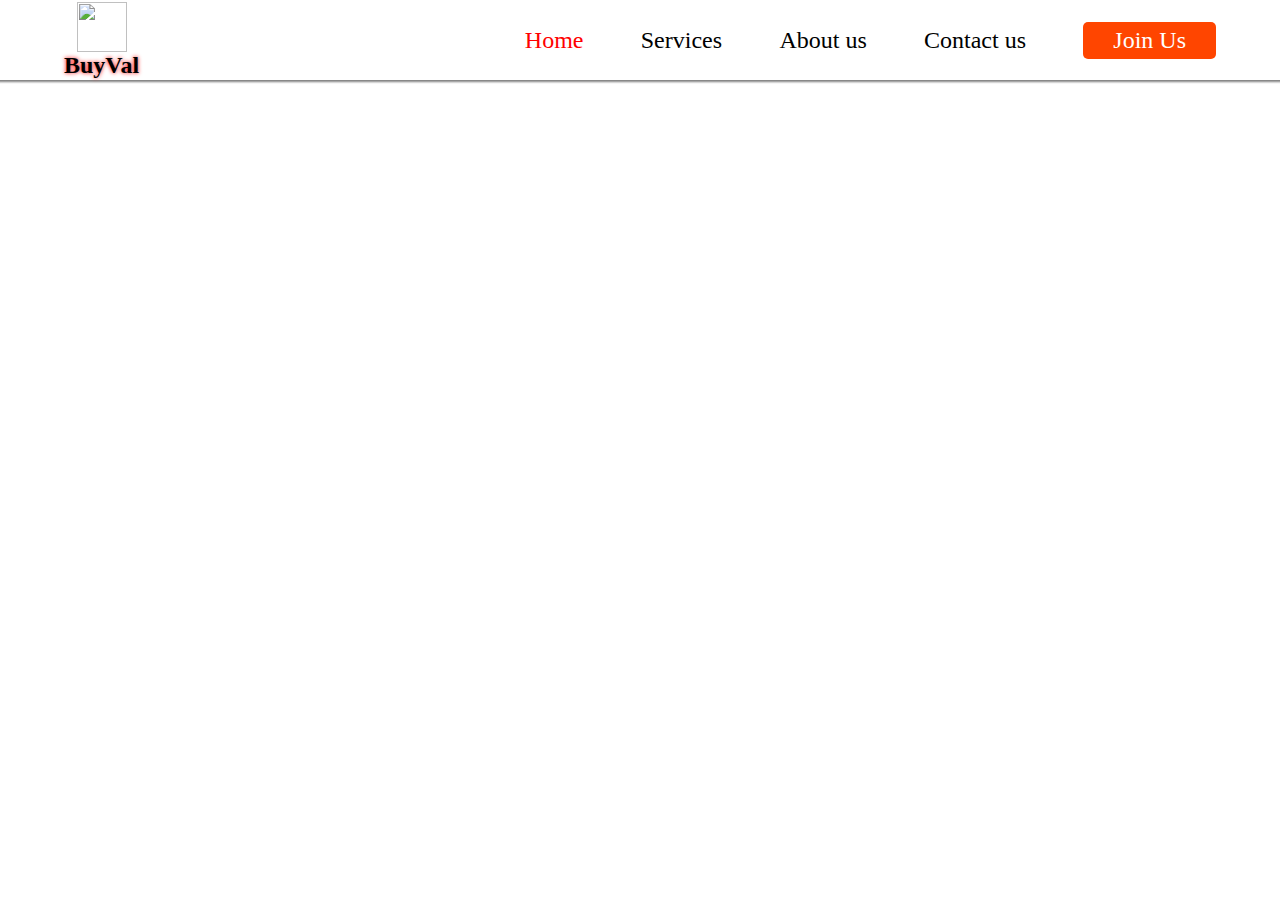
==== index.html @ 1791a0fa "Update and rename header.html to index.html" ====
<!DOCTYPE html>
<html lang="en">

<head>
    <meta charset="UTF-8">
    <meta http-equiv="X-UA-Compatible" content="IE=edge">
    <meta name="viewport" content="width=device-width, initial-scale=1.0">
    <title>Home page</title>
    <link rel="stylesheet" href="./all.min.css">
    <link rel="stylesheet" href="./header.css">
</head>

<body>
    <header>

        <div class="container">

            <div class="logo">
                <img src="./checked.png" alt="">
                <p>BuyVal</p>
            </div>
            <div class="links">
                <a href="./header.html" class="home">Home</a>
                <a href="./services.html">Services</a>
                <a href="./about.html">About us</a>
                <a href="./contact.html">Contact us</a>
                <a href="./joinus.html" class="join">Join Us</a>
            </div>
        </div>
        <span class="bar"><i class="fas fa-bars"></i></span>
        <span class="time"><i class="fas fa-times"></i></span>
    </header>

    <script>
        let bar = document.querySelector('.bar');
        let time = document.querySelector('.time');
        let links = document.querySelector('.links');
        bar.onclick = function () {
            // console.log("yes");
            this.style.display = "none";
            links.style.display = "flex";
            time.style.display = "flex";
        }
        time.onclick = function () {
            // console.log("yes");
            this.style.display = "none";
            links.style.display = "none";
            bar.style.display = "flex";
        }
        // let day = prompt('Input the day');
        // switch (day) {
        //     case "sunday":
        //         alert("Welcome")
        //         break;
        //     case "monday":
        //         alert("not Welcome")
        //         break;

        //     default:
        //         alert("error")
        //         break;
        // }
    </script>
    <script src="./all.min.js"></script>
</body>

</html>
---- header.css ----
.menu {
    width: 30px;
    height: 30px;
    /* background-color: yellow; */
}

* {
    margin: 0;
    text-decoration: none;
    box-sizing: border-box;
}

.menu div {
    background-color: black;
    width: 30px;
    height: 5px;
    margin: 5px 0;
}

header {
    height: 80px;
    width: 100%;
    background-color: white;
    box-shadow: 0 0 2px 2px grey;
    align-items: center;
    justify-content: center;
    display: flex;
}

header .container {

    /* background-color: blue; */
    height: 70px;
    width: 90%;
    display: flex;
    justify-content: space-between;
    align-items: center;
    /* margin: auto; */

}

header .container .logo {
    display: flex;
    flex-direction: column;
    align-items: center;
}

header .container .logo img {
    width: 50px;
    height: 50px;
}

header .container .logo p {
    font-size: 24px;
    font-weight: bolder;
    text-shadow: 0 0 4px red;
}

header .container .links {
    width: 60%;
    display: flex;
    justify-content: space-between;
    align-items: center;
}

header .container .links a {
    font-size: 24px;
    color: black;
    position: relative;

}

/* header .container .links a:visited {
    color: pink;

} */

header .container .links .home, header .container .links .service, header .container .links .contact, header .container .links .about {
    color: red;
}

header .container .links a:last-child {
    background-color: orangered;
    padding: 5px 30px;
    color: white;
    border-radius: 5px;
    z-index: 100;
    overflow: hidden;

}

header .container .links a:last-child::after {
    content: '';
    height: 100%;
    width: 100%;
    position: absolute;
    left: 0;
    bottom: 0;
    z-index: -1;
    width: 0;
    background-color: orange;
    transition: 1s linear;

}

header .container .links a:last-child:hover {
    color: white;

}

header .container .links a:last-child:hover::after {
    width: 100%;
    /* z-index: -1; */

}

header .container .links a::after {
    content: '';
    height: 2px;
    width: 100%;
    position: absolute;
    left: 0;
    bottom: 0;
    width: 0;
    background-color: orange;
    transition: 1s linear;
}

header .container .links a:hover {
    color: green;
}

header .container .links a:hover::after {
    width: 100%;
}

.bar, .time {
    font-size: 30px;
    color: red;
    display: none;
    cursor: pointer;
}

@media (max-width:946px) {
    .bar {
        display: block;
    }

    header .container .links {
        display: flex;
        flex-direction: column;
        width: 100%;
        height: 60vh;
        background-color: rgba(22, 22, 2, 0.116);
        padding: 40px;
        box-sizing: border-box;
        position: fixed;
        top: 82px;
        left: 0;
        display: none;
    }
}
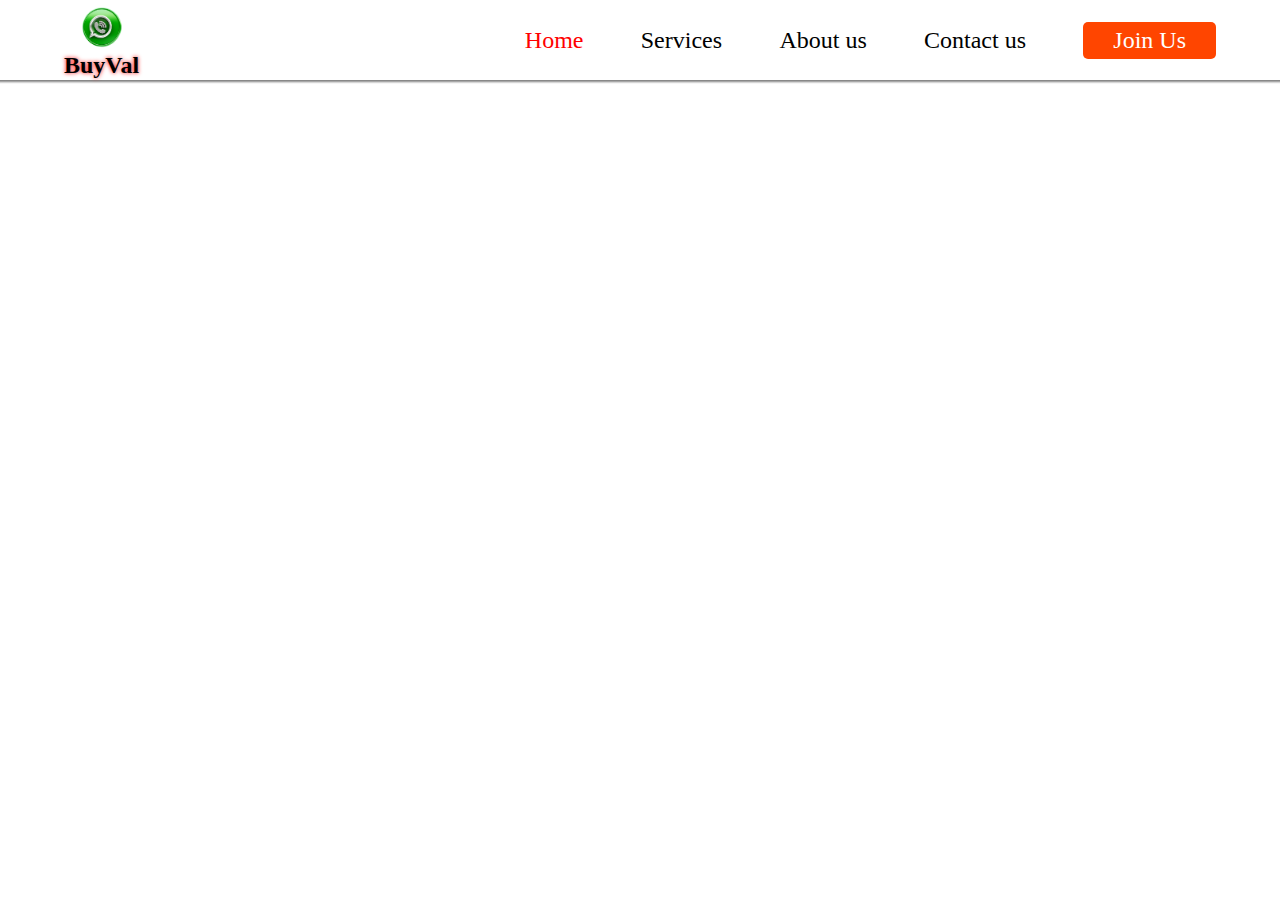
==== commit 3a05f419: "Update index.html" ====
--- a/index.html
+++ b/index.html
@@ -16,7 +16,7 @@
         <div class="container">
 
             <div class="logo">
-                <img src="./checked.png" alt="">
+                <img src="./41e060efee092ad09488ebfc597862ea-removebg-preview.png" alt="">
                 <p>BuyVal</p>
             </div>
             <div class="links">
--- a/header.css
+++ b/header.css
@@ -159,4 +159,4 @@
         left: 0;
         display: none;
     }
-}+}
